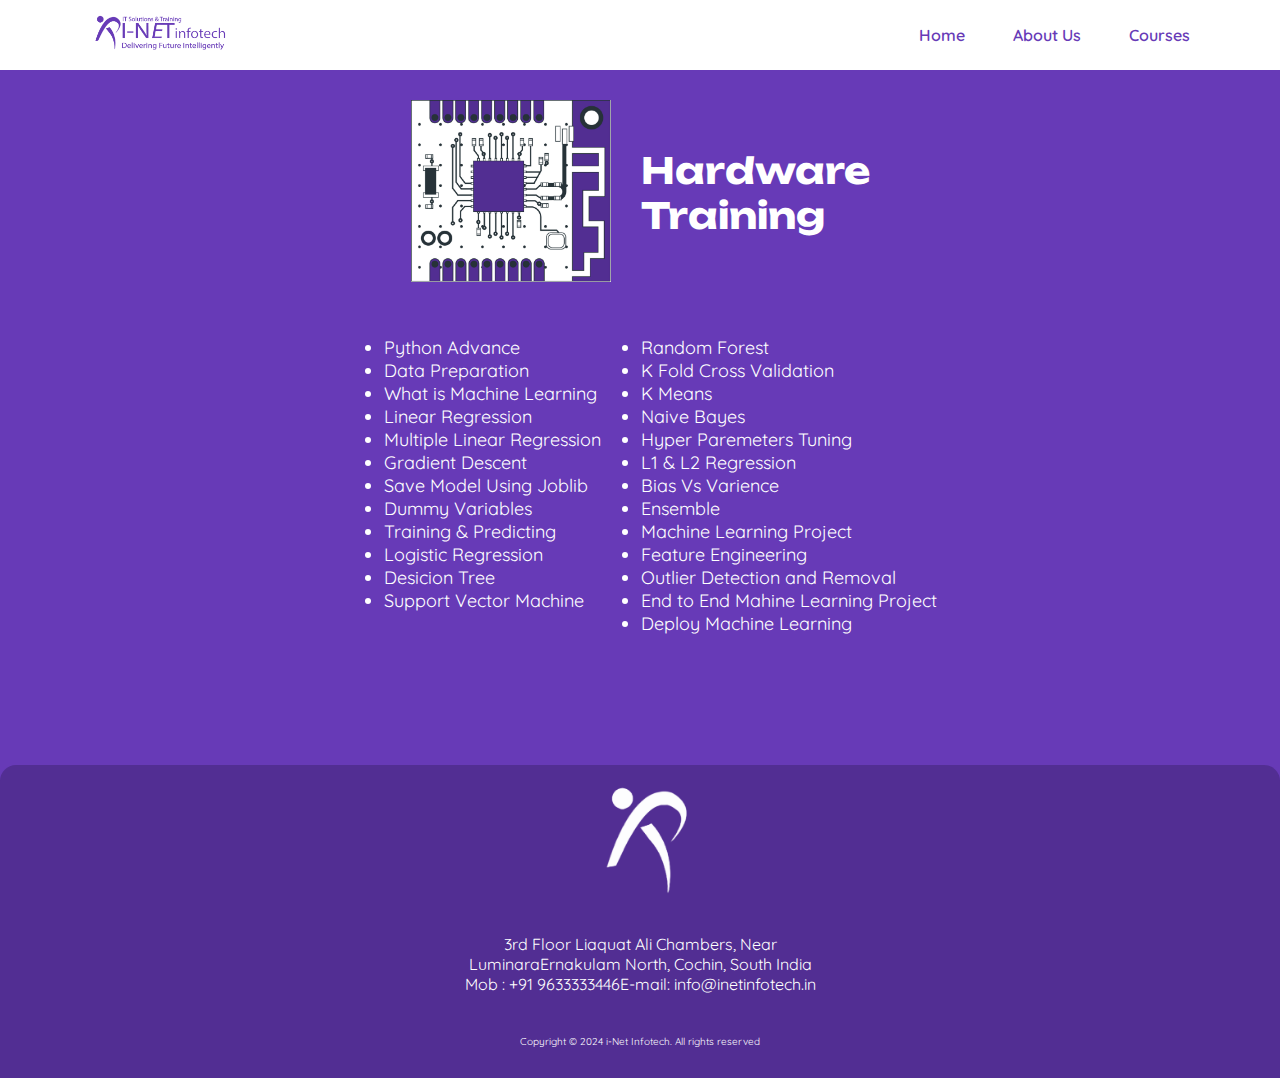
==== src/pages/hardware_training.html @ 8d06b92c "single course : done" ====
<!DOCTYPE html>
<html lang="en">
<head>
    <meta charset="UTF-8">
    <meta name="viewport" content="width=device-width, initial-scale=1.0">
    <link rel="stylesheet" href="../../public/css/single_course.css">
    <link rel="stylesheet" href="../../public/css/footer_style.css">
    <link rel="stylesheet" href="../../public/css/nav_style.css">
    <title>Mobile servicing - Hardware Training</title>
</head>
<body>

    <nav>
        <div class="nav_container">
            <a href="../../index.html">
                <div class="nav_logo">
                    <img src="../../src/assets/logo/inet purpole.png" alt="I Net Infotech">
                </div>
            </a>
            <div class="nav_links">
                <ul>
                    <a href="../../index.html">
                        <li>Home</li>
                    </a>
                    <a href="#about">
                        <li>About Us</li>
                    </a>
                    <a href="#offer">
                        <li>Courses</li>
                    </a>
                </ul>
            </div>

            <div class="nav_ham">
                <div></div>
                <div></div>
                <div></div>
            </div>

            <div class="mob_nav_links">
                <ul>
                    <a href="../../index.html">
                        <li>Home</li>
                    </a>
                    <a href="#about">
                        <li>About Us</li>
                    </a>
                    <a href="#offer">
                        <li>Courses</li>
                    </a>
                </ul>
            </div>
        </div>
    </nav>





    <div class="course_container">
        <div class="course_title">
            <div class="course_icon">
                <img src="../assets/photos/course_1.jpg" alt="Hardware">
            </div>
            <div class="course_name">
                <p>
                    Hardware<br>Training
                </p>
            </div>
        </div>


        <div class="course_content">
            <div>
                <ul>
                    <li>Python Advance</li>
                    <li>Data Preparation</li>
                    <li>What is Machine Learning</li>
                    <li>Linear Regression</li>
                    <li>Multiple Linear Regression</li>
                    <li>Gradient Descent</li>
                    <li>Save Model Using Joblib</li>
                    <li>Dummy Variables</li>
                    <li>Training & Predicting</li>
                    <li>Logistic Regression</li>
                    <li>Desicion Tree</li>
                    <li>Support Vector Machine</li>
                </ul>
                <ul>
                    <li>Random Forest</li>
                    <li>K Fold Cross Validation</li>
                    <li>K Means</li>
                    <li>Naive Bayes</li>
                    <li>Hyper Paremeters Tuning</li>
                    <li>L1 & L2 Regression</li>
                    <li>Bias Vs Varience</li>
                    <li>Ensemble</li>
                    <li>Machine Learning Project</li>
                    <li>Feature Engineering</li>
                    <li>Outlier Detection and Removal</li>
                    <li>End to End Mahine Learning Project</li>
                    <li>Deploy Machine Learning</li>
                </ul>
            </div>
        </div>
    </div>





    <footer id="footer">
        <div class="footer_container">
            <div class="footer_logo">
                <img src="../../src/assets/logo/inet white symbol.png" alt="I Net Infotech">
            </div>
            <div class="footer_content">
                <p>
                    3rd Floor Liaquat Ali Chambers, Near LuminaraErnakulam North, Cochin, South India <br> Mob : +91
                    9633333446E-mail: info@inetinfotech.in
                </p>
            </div>
            <div class="footer_copy">
                <p>
                    Copyright &copy; 2024 i-Net Infotech. All rights reserved
                </p>
            </div>
        </div>
    </footer>
    

    <script type="module" src="../../src/javascript/nav_fun.js"></script>
</body>
</html>
---- public/css/single_course.css ----
@import url("https://fonts.googleapis.com/css2?family=Quicksand:wght@300..700&display=swap");
@import url("https://fonts.googleapis.com/css2?family=Unbounded:wght@200..900&display=swap");
.course_container {
  display: flex;
  flex-direction: column;
  align-items: center;
  justify-content: center;
  margin: 100px 0;
}
@media (max-width: 640px) {
  .course_container {
    margin: 100px 0 20px 0;
  }
}
.course_container .course_title {
  display: flex;
  align-items: center;
  justify-content: center;
  gap: 30px;
}
@media (max-width: 640px) {
  .course_container .course_title {
    flex-direction: column;
    gap: 0px;
  }
}
.course_container .course_title .course_icon {
  width: 200px;
}
@media (max-width: 640px) {
  .course_container .course_title .course_icon {
    width: 100px;
  }
}
.course_container .course_title .course_icon img {
  width: 100%;
}
.course_container .course_title .course_name p {
  text-align: start;
  color: white;
  font-family: "Unbounded";
  font-weight: 700;
  font-size: 36px;
}
@media (max-width: 640px) {
  .course_container .course_title .course_name p {
    font-size: 24px;
    text-align: center;
  }
}

.course_content {
  display: flex;
  align-items: center;
  justify-content: center;
  font-family: "Quicksand";
  margin: 50px 0 30px 0;
}
@media (min-width: 640px) {
  .course_content div {
    display: flex;
  }
}
.course_content div ul {
  margin: 0;
  color: white;
}
.course_content div ul li {
  font-size: 14px;
}
@media (min-width: 640px) {
  .course_content div ul li {
    font-size: 18px;
  }
}/*# sourceMappingURL=single_course.css.map */
---- public/css/footer_style.css ----
@import url("https://fonts.googleapis.com/css2?family=Quicksand:wght@300..700&display=swap");
@import url("https://fonts.googleapis.com/css2?family=Unbounded:wght@200..900&display=swap");
footer .footer_container {
  display: flex;
  flex-direction: column;
  background-color: #522E93;
  padding: 20px 0;
  color: white;
  font-family: "Quicksand";
  align-items: center;
  justify-content: center;
  border-radius: 16px 16px 0px 0;
}
@media (min-width: 769px) {
  footer .footer_container {
    gap: 15px;
  }
}
footer .footer_container .footer_logo {
  width: 80px;
}
@media (min-width: 769px) {
  footer .footer_container .footer_logo {
    width: 100px;
  }
}
footer .footer_container .footer_logo img {
  width: 100%;
}
footer .footer_container .footer_content p {
  text-align: center;
  width: 250px;
  font-size: 14px;
}
@media (min-width: 769px) {
  footer .footer_container .footer_content p {
    width: 400px;
    font-size: 16px;
  }
}
footer .footer_container .footer_copy p {
  font-size: 10px;
}/*# sourceMappingURL=footer_style.css.map */
---- public/css/nav_style.css ----
@import url("https://fonts.googleapis.com/css2?family=Quicksand:wght@300..700&display=swap");
@import url("https://fonts.googleapis.com/css2?family=Unbounded:wght@200..900&display=swap");
body, html {
  margin: 0;
  padding: 0;
  scroll-behavior: smooth;
  background-color: #673AB7;
}

nav {
  position: fixed;
  top: 0;
  width: 100%;
  z-index: 10;
}
nav .nav_container {
  width: 100%;
  height: 70px;
  display: flex;
  align-items: center;
  justify-content: space-between;
  background-color: white;
  overflow-x: hidden;
}
nav .nav_container .nav_logo {
  width: 140px;
  margin-left: 90px;
  z-index: 10;
}
@media (max-width: 769px) {
  nav .nav_container .nav_logo {
    width: 120px;
    margin-left: 16px;
  }
}
nav .nav_container .nav_logo img {
  width: 100%;
}
nav .nav_container .nav_links {
  margin-top: -10px;
  margin-right: 90px;
}
@media (max-width: 768px) {
  nav .nav_container .nav_links {
    display: none;
  }
}
nav .nav_container .nav_links ul {
  display: flex;
  gap: 48px;
  list-style: none;
}
nav .nav_container .nav_links ul a {
  text-decoration: none;
  font-family: "Quicksand";
  color: #673AB7;
  font-weight: 600;
  height: 10px;
}
nav .nav_container .nav_links ul a:hover::after {
  content: "";
  display: block;
  width: 100%;
  height: 1px;
  margin-top: 5px;
  background-color: #673AB7;
}
nav .nav_container .nav_ham {
  display: flex;
  flex-direction: column;
  gap: 8px;
  margin-right: 16px;
  z-index: 10;
}
nav .nav_container .nav_ham div {
  width: 30px;
  height: 2px;
  border-radius: 50px;
  background-color: #673AB7;
  transition: all 0.3s ease-in-out;
}
nav .nav_container .nav_ham div.open:nth-child(1) {
  transform: rotate(45deg) translate(15px, -8px);
  width: 15px;
}
nav .nav_container .nav_ham div.open:nth-child(3) {
  transform: rotate(-45deg) translate(15px, 8px);
  width: 15px;
}
@media (min-width: 769px) {
  nav .nav_container .nav_ham {
    display: none;
  }
}
nav .nav_container .mob_nav_links {
  position: absolute;
  display: flex;
  align-items: center;
  justify-content: center;
  width: 200px;
  height: 200vh;
  background-color: white;
  right: 0;
  transform: translateX(200px);
  transition: transform 0.3s ease-in-out;
}
@media (min-width: 769px) {
  nav .nav_container .mob_nav_links {
    display: none;
  }
}
nav .nav_container .mob_nav_links.open {
  transition: transform 0.3s ease-in-out;
  transform: translateX(0);
}
nav .nav_container .mob_nav_links ul {
  display: flex;
  flex-direction: column;
  align-items: end;
  justify-content: center;
  gap: 20px;
  margin-top: 300px;
}
nav .nav_container .mob_nav_links ul a {
  text-decoration: none;
  list-style: none;
  color: #673AB7;
  font-family: "Quicksand";
  font-weight: 700;
  font-size: 20px;
}/*# sourceMappingURL=nav_style.css.map */
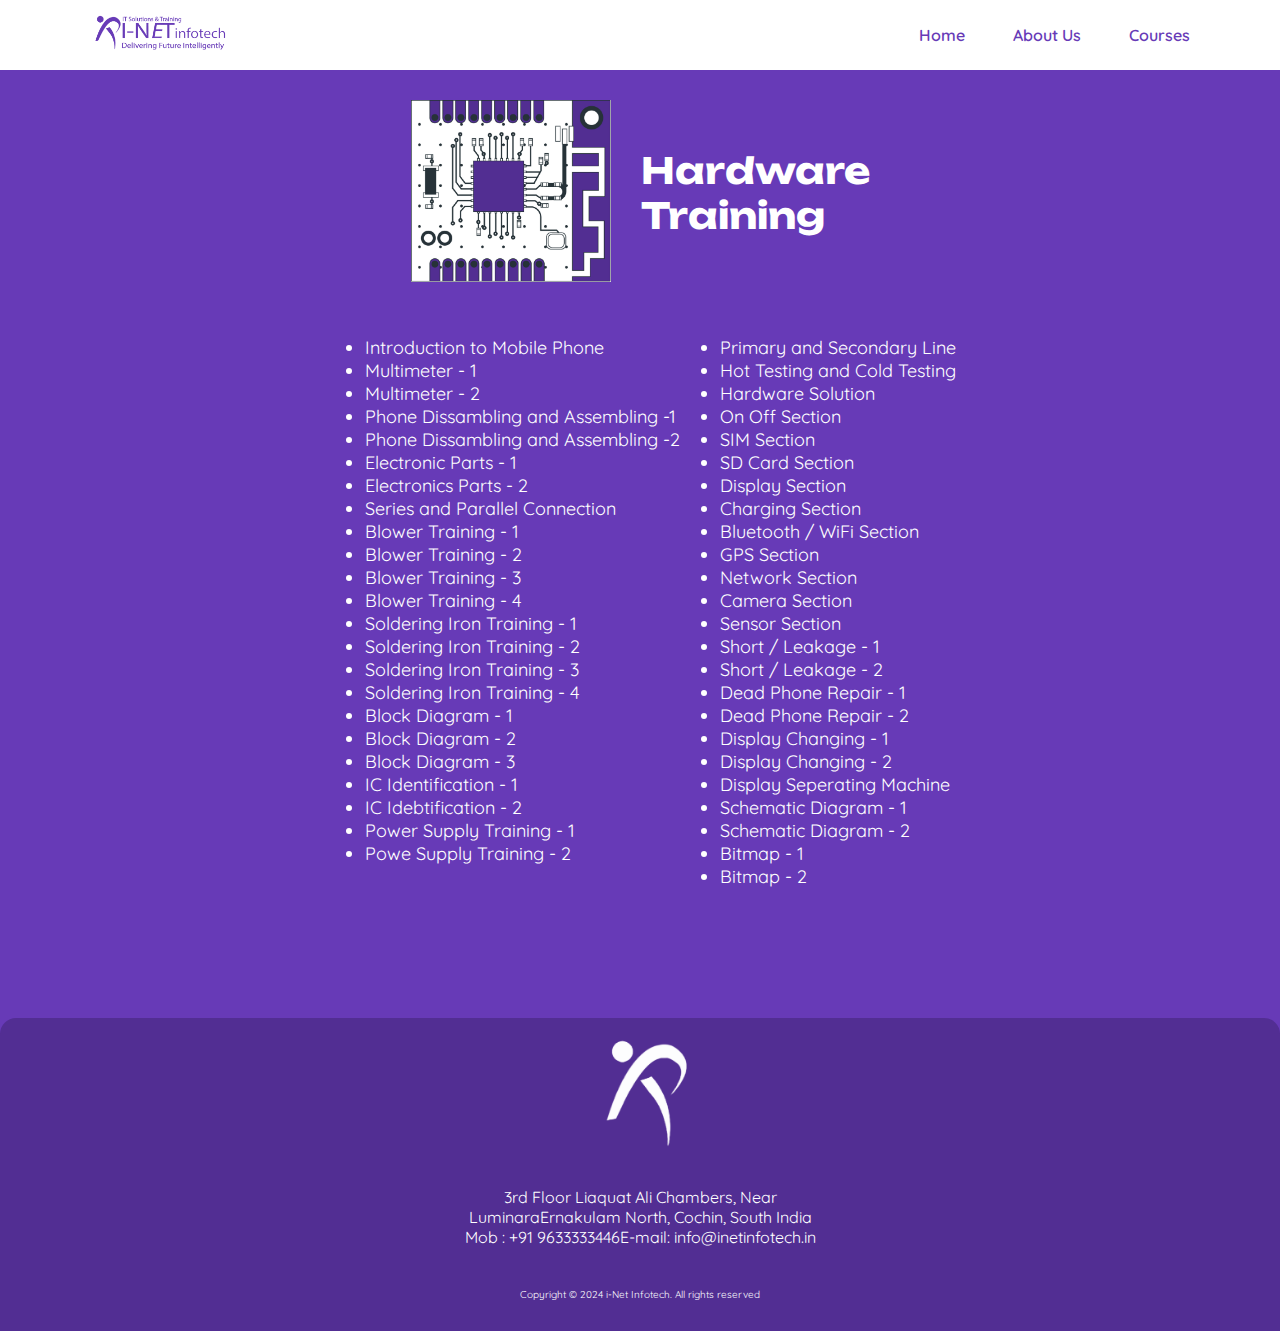
==== commit daf31a63: "content : Updated" ====
--- a/src/pages/hardware_training.html
+++ b/src/pages/hardware_training.html
@@ -73,33 +73,55 @@
         <div class="course_content">
             <div>
                 <ul>
-                    <li>Python Advance</li>
-                    <li>Data Preparation</li>
-                    <li>What is Machine Learning</li>
-                    <li>Linear Regression</li>
-                    <li>Multiple Linear Regression</li>
-                    <li>Gradient Descent</li>
-                    <li>Save Model Using Joblib</li>
-                    <li>Dummy Variables</li>
-                    <li>Training & Predicting</li>
-                    <li>Logistic Regression</li>
-                    <li>Desicion Tree</li>
-                    <li>Support Vector Machine</li>
+                    <li>Introduction to Mobile Phone</li>
+                    <li>Multimeter - 1</li>
+                    <li>Multimeter - 2</li>
+                    <li>Phone Dissambling and Assembling -1</li>
+                    <li>Phone Dissambling and Assembling -2</li>
+                    <li>Electronic Parts - 1</li>
+                    <li>Electronics Parts - 2</li>
+                    <li>Series and Parallel Connection</li>
+                    <li>Blower Training - 1</li>
+                    <li>Blower Training - 2</li>
+                    <li>Blower Training - 3</li>
+                    <li>Blower Training - 4</li>
+                    <li>Soldering Iron Training - 1</li>
+                    <li>Soldering Iron Training - 2</li>
+                    <li>Soldering Iron Training - 3</li>
+                    <li>Soldering Iron Training - 4</li>
+                    <li>Block Diagram - 1</li>
+                    <li>Block Diagram - 2</li>
+                    <li>Block Diagram - 3</li>
+                    <li>IC Identification - 1</li>
+                    <li>IC Idebtification - 2</li>
+                    <li>Power Supply Training - 1</li>
+                    <li>Powe Supply Training - 2</li>
                 </ul>
                 <ul>
-                    <li>Random Forest</li>
-                    <li>K Fold Cross Validation</li>
-                    <li>K Means</li>
-                    <li>Naive Bayes</li>
-                    <li>Hyper Paremeters Tuning</li>
-                    <li>L1 & L2 Regression</li>
-                    <li>Bias Vs Varience</li>
-                    <li>Ensemble</li>
-                    <li>Machine Learning Project</li>
-                    <li>Feature Engineering</li>
-                    <li>Outlier Detection and Removal</li>
-                    <li>End to End Mahine Learning Project</li>
-                    <li>Deploy Machine Learning</li>
+                    <li>Primary and Secondary Line</li>
+                    <li>Hot Testing and Cold Testing</li>
+                    <li>Hardware Solution</li>
+                    <li>On Off Section</li>
+                    <li>SIM Section</li>
+                    <li>SD Card Section</li>
+                    <li>Display Section</li>
+                    <li>Charging Section</li>
+                    <li>Bluetooth / WiFi Section</li>
+                    <li>GPS Section</li>
+                    <li>Network Section</li>
+                    <li>Camera Section</li>
+                    <li>Sensor Section</li>
+                    <li>Short / Leakage - 1</li>
+                    <li>Short / Leakage - 2</li>
+                    <li>Dead Phone Repair - 1</li>
+                    <li>Dead Phone Repair - 2</li>
+                    <li>Display Changing - 1</li>
+                    <li>Display Changing - 2</li>
+                    <li>Display Seperating Machine</li>
+                    <li>Schematic Diagram - 1</li>
+                    <li>Schematic Diagram - 2</li>
+                    <li>Bitmap - 1</li>
+                    <li>Bitmap - 2</li>
                 </ul>
             </div>
         </div>
